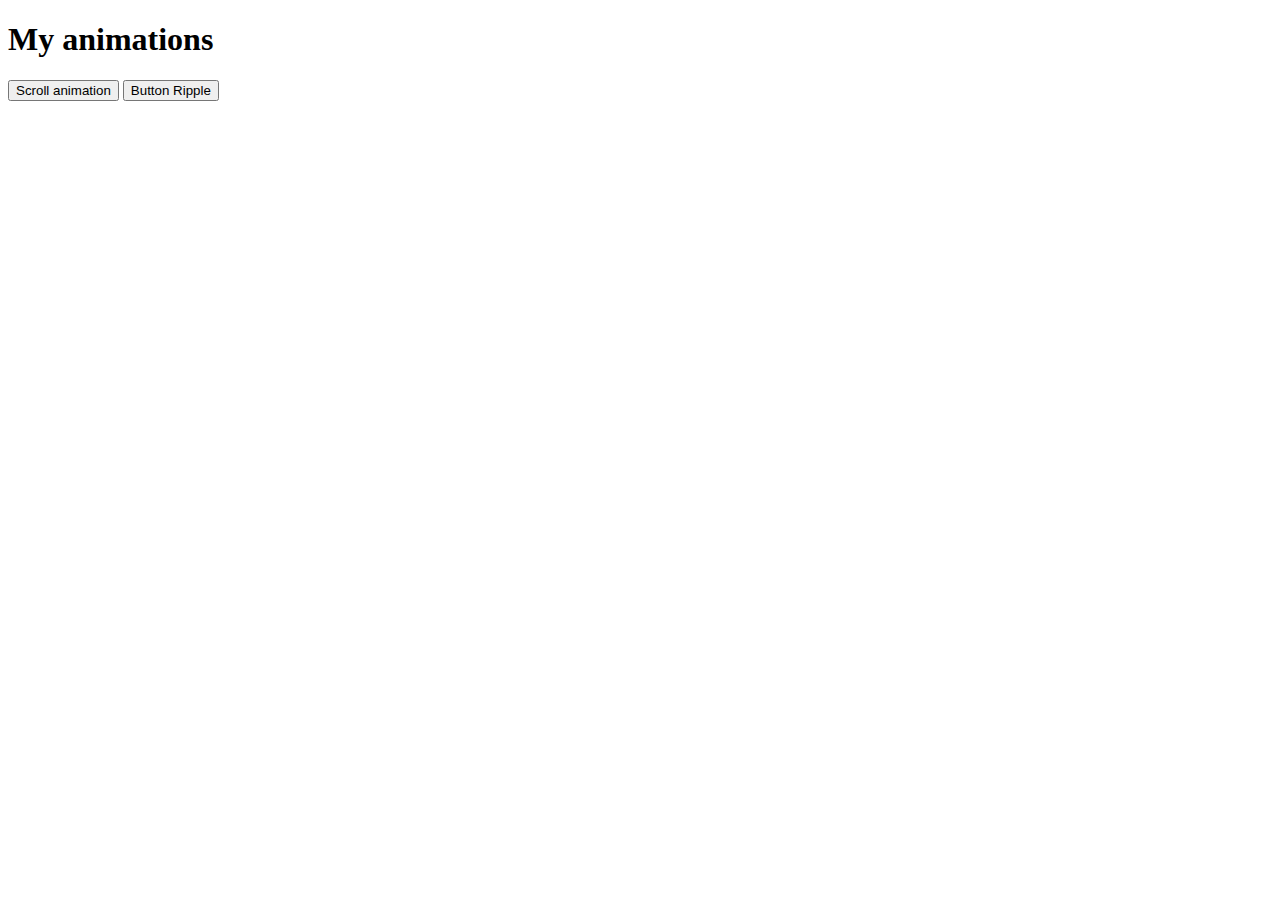
==== index.html @ 24b0a515 "initial commit" ====
<!DOCTYPE html>
<html lang="en">
<head>
    <meta charset="UTF-8">
    <meta name="viewport" content="width=device-width, initial-scale=1.0">
    <title>Document</title>
    <link rel="stylesheet" href="styles.css">
</head>
<body>
    <h1>My animations</h1>
    <a href="/scroll.html"><button>Scroll animation</button></a>
    <a href="/buttonRipple.html"><button>Button Ripple</button></a>
</body>
</html>
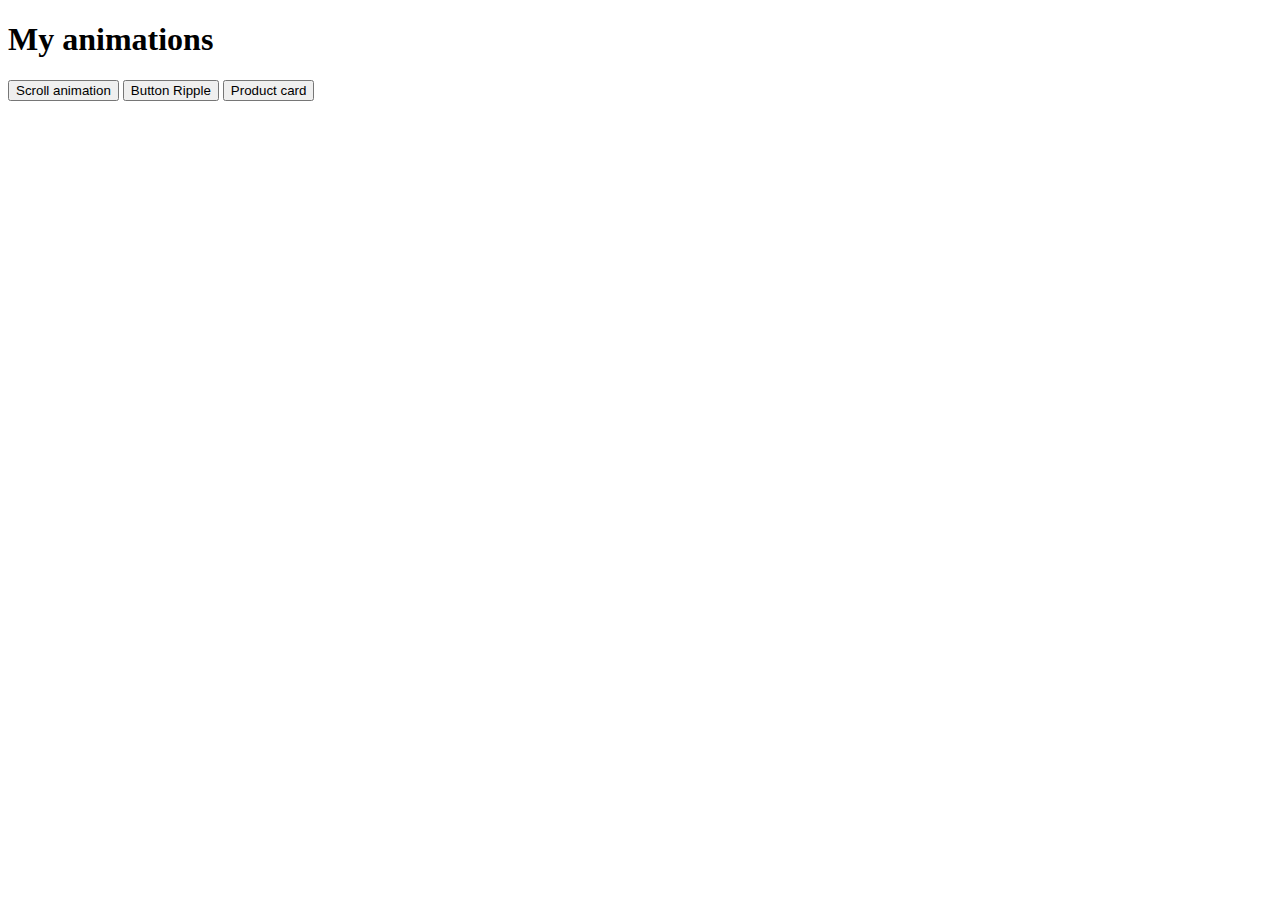
==== commit b7f16bf9: "folder structure" ====
--- a/index.html
+++ b/index.html
@@ -8,7 +8,8 @@
 </head>
 <body>
     <h1>My animations</h1>
-    <a href="/scroll.html"><button>Scroll animation</button></a>
-    <a href="/buttonRipple.html"><button>Button Ripple</button></a>
+    <a href="scroll/scroll.html"><button>Scroll animation</button></a>
+    <a href="buttonRipple/buttonRipple.html"><button>Button Ripple</button></a>
+    <a href="productCard/productCard.html"><button>Product card</button></a>
 </body>
 </html>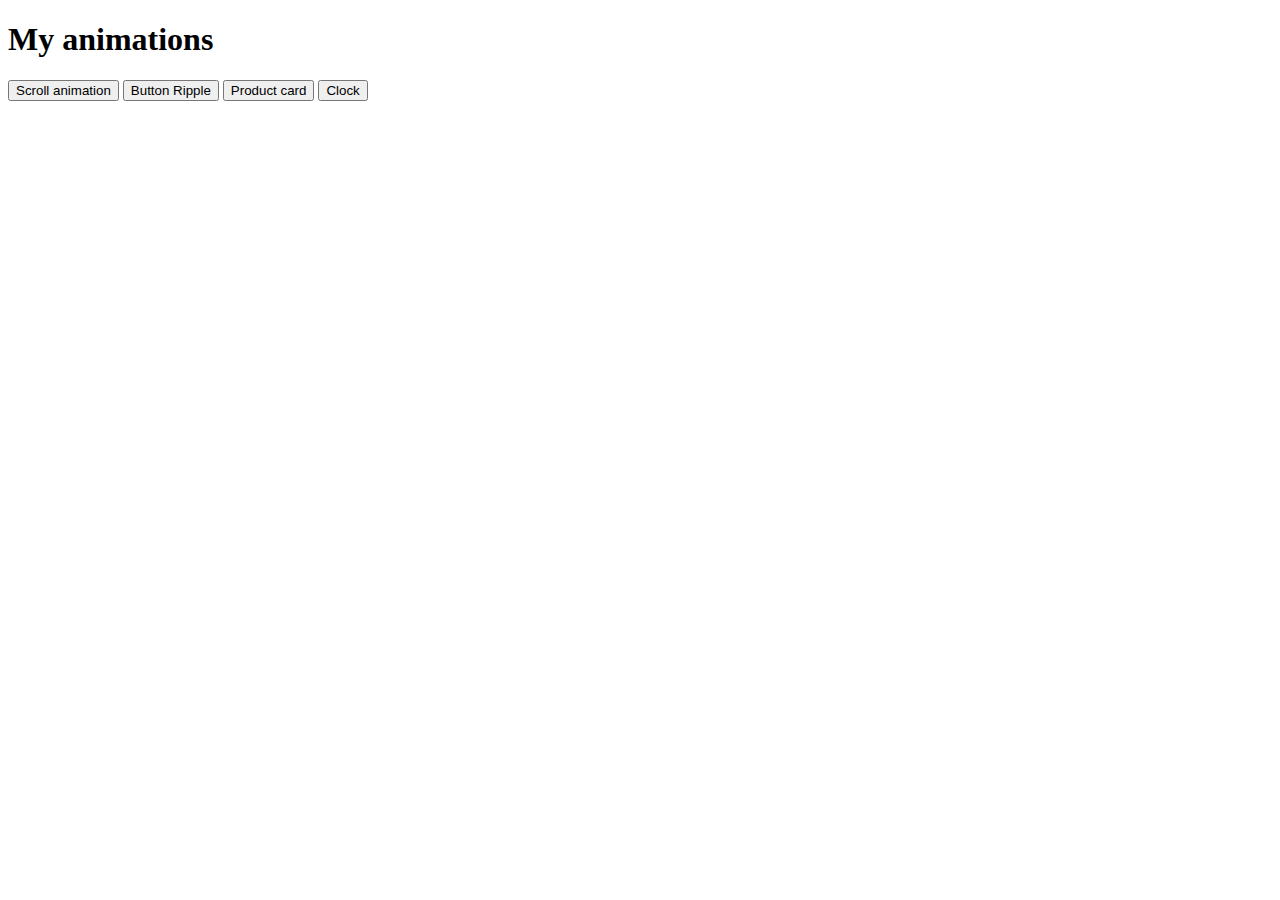
==== commit f00e17a9: "Added clock" ====
--- a/index.html
+++ b/index.html
@@ -11,5 +11,6 @@
     <a href="scroll/scroll.html"><button>Scroll animation</button></a>
     <a href="buttonRipple/buttonRipple.html"><button>Button Ripple</button></a>
     <a href="productCard/productCard.html"><button>Product card</button></a>
+    <a href="clock/clock.html"><button>Clock</button></a>
 </body>
 </html>